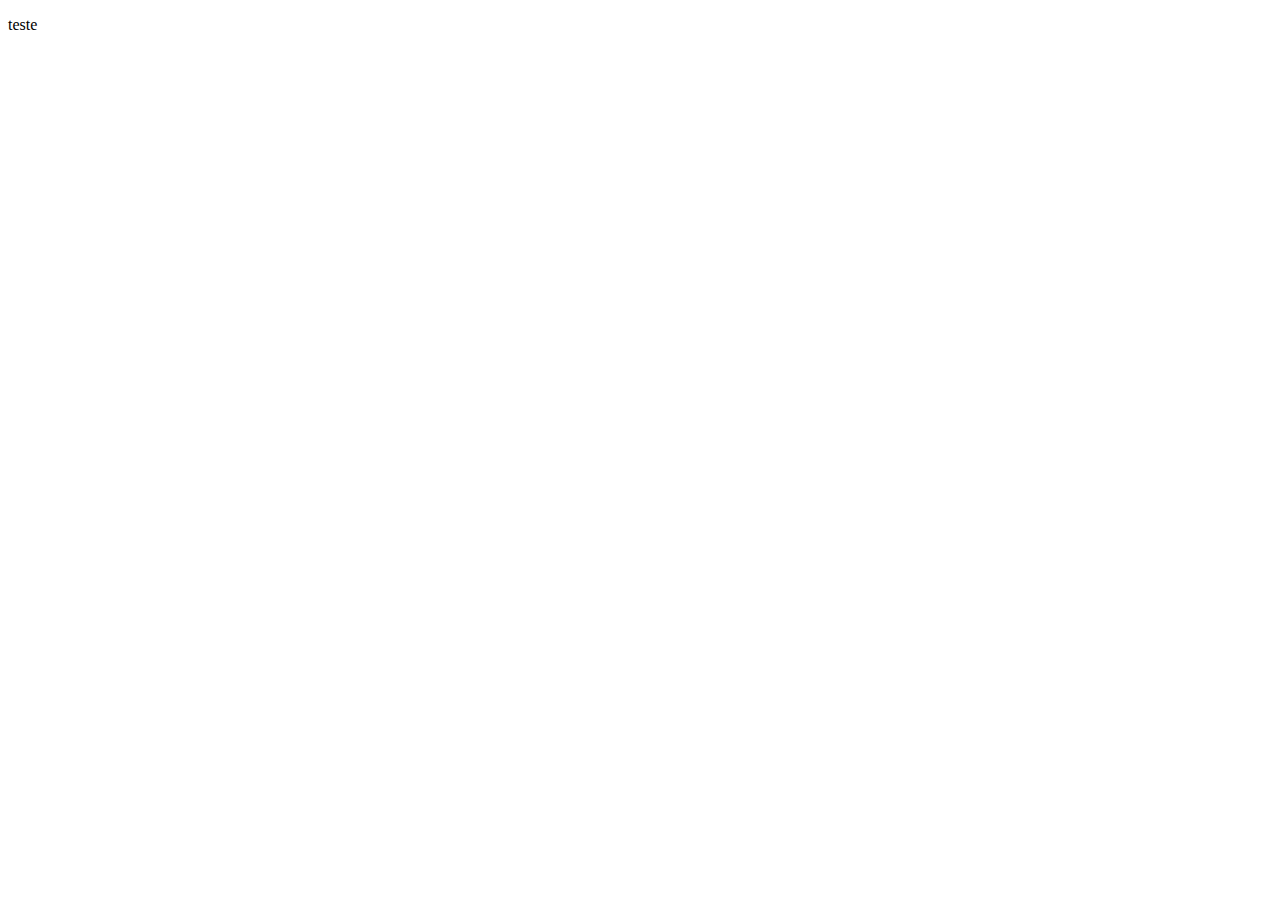
==== index.html @ ce8d88d8 "Testando" ====
<!DOCTYPE html>
<html lang="en">
  <head>
    <meta charset="UTF-8" />
    <meta http-equiv="X-UA-Compatible" content="IE=edge" />
    <meta name="viewport" content="width=device-width, initial-scale=1.0" />
    <title>Document</title>
  </head>
  <body>
    <p>teste</p>
  </body>
</html>
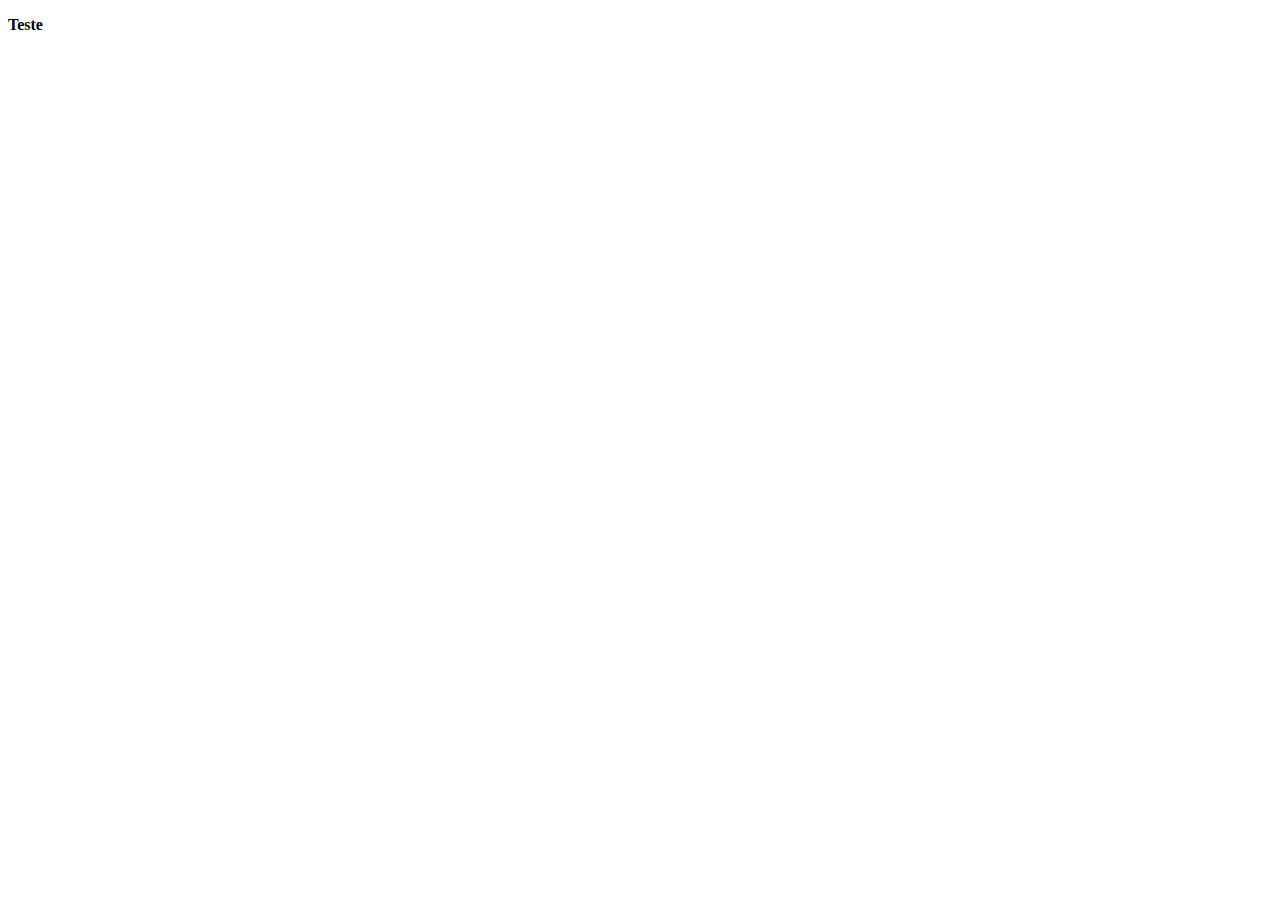
==== commit a3cab0c1: "testeVscode" ====
--- a/index.html
+++ b/index.html
@@ -7,6 +7,6 @@
     <title>Document</title>
   </head>
   <body>
-    <p>teste</p>
+    <p><b>Teste</b></p>
   </body>
 </html>
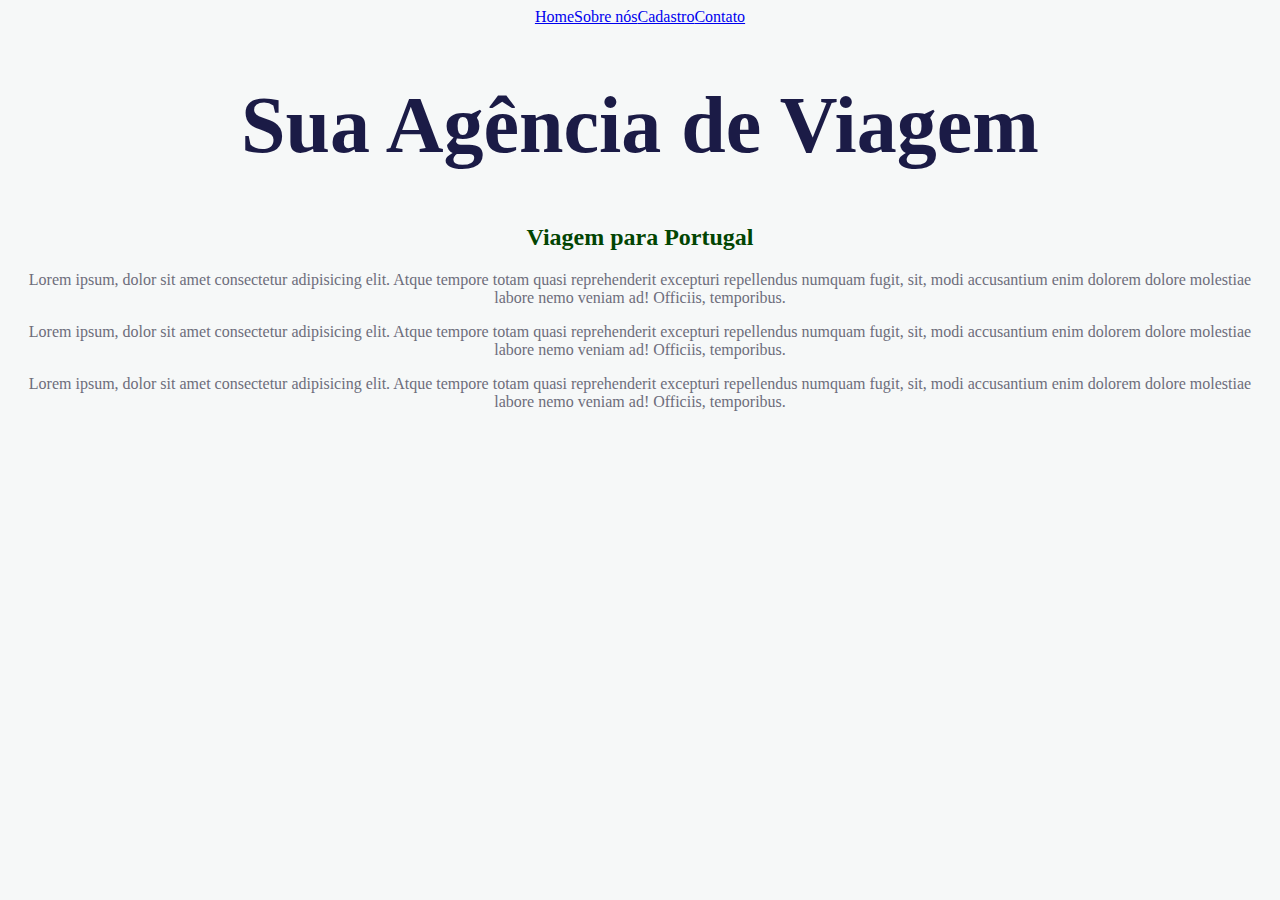
==== commit 3d7156e3: "style30dez22" ====
--- a/index.html
+++ b/index.html
@@ -1,12 +1,32 @@
 <!DOCTYPE html>
-<html lang="en">
+<html lang="pt-br">
   <head>
     <meta charset="UTF-8" />
     <meta http-equiv="X-UA-Compatible" content="IE=edge" />
     <meta name="viewport" content="width=device-width, initial-scale=1.0" />
-    <title>Document</title>
+    
+    <link rel="stylesheet" href="style.css">
+    <title>Sua Agência de Viagem</title>
   </head>
   <body>
-    <p><b>Teste</b></p>
+    <table>
+    <a href="index.html">Home</a>
+    <a href="sobre.html">Sobre nós</a>
+    <a href="cadastro.html">Cadastro</a>
+    <a href="contato.html">Contato</a>
+    <h1>Sua Agência de Viagem</h1>
+
+    <h2>Viagem para Portugal</h2>
+    <p>
+    Lorem ipsum, dolor sit amet consectetur adipisicing elit. Atque tempore totam quasi reprehenderit excepturi repellendus numquam fugit, sit, modi accusantium enim dolorem dolore molestiae labore nemo veniam ad! Officiis, temporibus.</p>
+    <p>
+      Lorem ipsum, dolor sit amet consectetur adipisicing elit. Atque tempore totam quasi reprehenderit excepturi repellendus numquam fugit, sit, modi accusantium enim dolorem dolore molestiae labore nemo veniam ad! Officiis, temporibus.</p>
+      <p>
+        <circle cx="12" cy="12" r="12" fill="#DCE9E2"></circle>
+        Lorem ipsum, dolor sit amet consectetur adipisicing elit. Atque tempore totam quasi reprehenderit excepturi repellendus numquam fugit, sit, modi accusantium enim dolorem dolore molestiae labore nemo veniam ad! Officiis, temporibus.</p>
+        
+      
+
   </body>
+  
 </html>
--- a/style.css
+++ b/style.css
@@ -0,0 +1,38 @@
+element.style {
+  height: 100%;
+}
+
+body {
+  font-family: 'DM Sans';
+  font-size: 1.6rem;
+  text-align: center;
+  overflow: overlay;
+  background: var(--bg-light);
+}
+
+
+p {
+  color: rgb(109, 109, 123);
+}
+
+
+h1 {
+  font-size: 80px;
+  color: #1b1b46;
+}
+h2 {
+  color: rgb(2, 69, 2);
+}
+:root {
+  --hue: 170;
+  --primary-color: hsl(var(--hue), 100%, 26%);
+  --headline: hsl(210, 11%, 15%);
+  --paragraph: hsl(210, 9%, 31%);
+  --brand-beige: hsl(39, 100%, 97%);
+  --brand-light: hsl(calc(var(--hue) - 22), 23%, 89%);
+  --brand-light-2: hsl(calc(var(--hue) + 10), 14%, 97%);
+  --bg-light: hsl(180, 14%, 97%);
+  --brand-dark: hsl(var(--hue), 100%, 14%);
+  font-size: 62.5%;
+  --nav-height: 7.2rem;
+}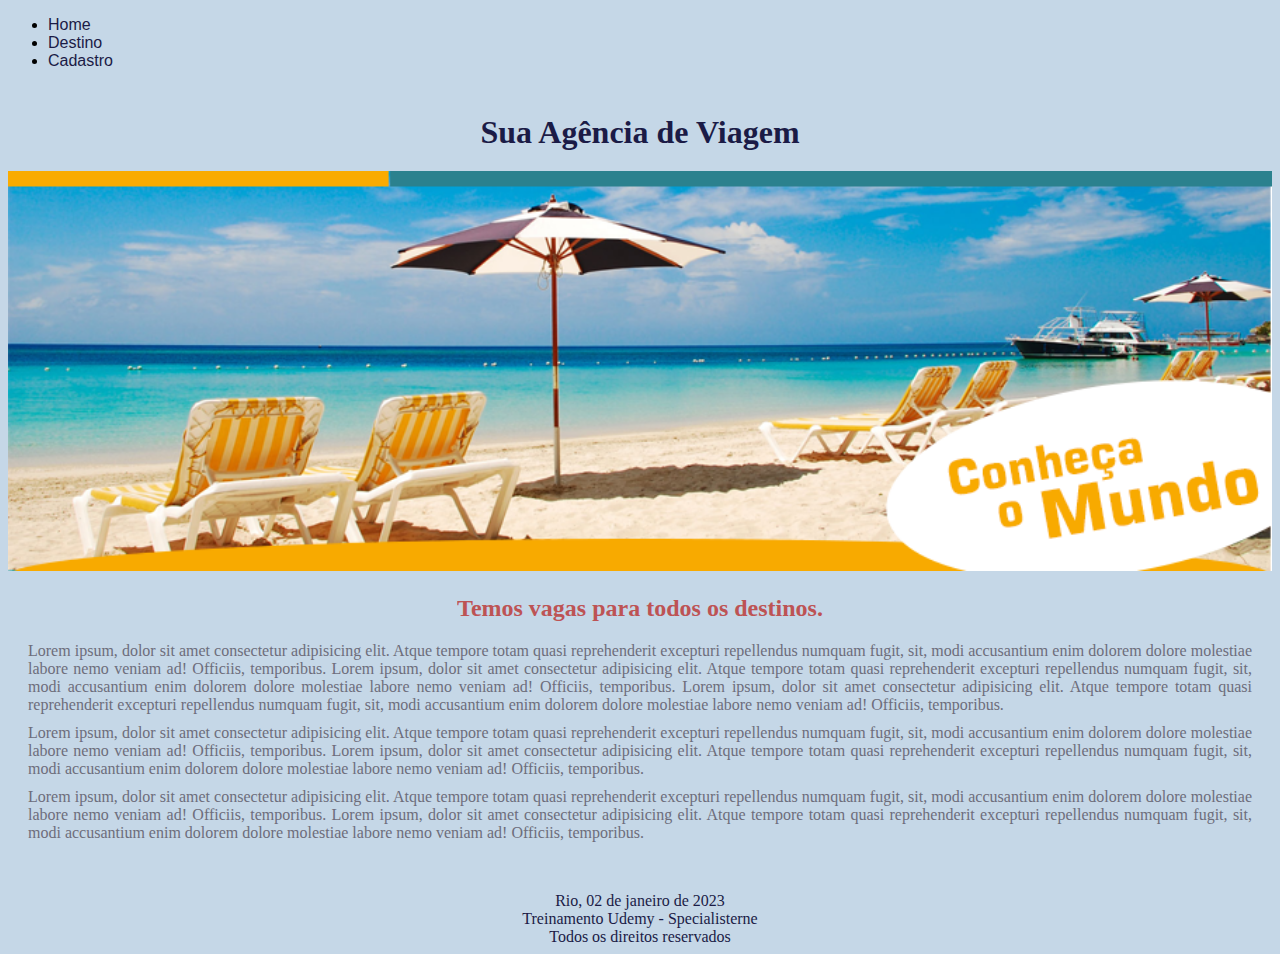
==== commit 47c90911: "Front-End Base" ====
--- a/index.html
+++ b/index.html
@@ -3,30 +3,45 @@
   <head>
     <meta charset="UTF-8" />
     <meta http-equiv="X-UA-Compatible" content="IE=edge" />
-    <meta name="viewport" content="width=device-width, initial-scale=1.0" />
-    
+    <meta name="viewport" content="width=device-width, initial-scale=1.0" />    
     <link rel="stylesheet" href="style.css">
-    <title>Sua Agência de Viagem</title>
+    <title>Agência de Viagem</title>
   </head>
-  <body>
-    <table>
-    <a href="index.html">Home</a>
-    <a href="sobre.html">Sobre nós</a>
-    <a href="cadastro.html">Cadastro</a>
-    <a href="contato.html">Contato</a>
+  <body>    
+      <div>
+        <ul>        
+          <li><a href="index.html">Home</a></li>
+          <li><a href="destino.html">Destino</a></li>
+          <li><a href="cadastro.html">Cadastro</a></li>
+        </ul>
+     
+    </div>
+    <br>    
     <h1>Sua Agência de Viagem</h1>
-
-    <h2>Viagem para Portugal</h2>
+    <img src="assets/principal.png" alt="">
+    <h2>Temos vagas para todos os destinos.</h2>
     <p>
+    Lorem ipsum, dolor sit amet consectetur adipisicing elit. Atque tempore totam quasi reprehenderit excepturi repellendus numquam fugit, sit, modi accusantium enim dolorem dolore molestiae labore nemo veniam ad! Officiis, temporibus.
+    Lorem ipsum, dolor sit amet consectetur adipisicing elit. Atque tempore totam quasi reprehenderit excepturi repellendus numquam fugit, sit, modi accusantium enim dolorem dolore molestiae labore nemo veniam ad! Officiis, temporibus.
     Lorem ipsum, dolor sit amet consectetur adipisicing elit. Atque tempore totam quasi reprehenderit excepturi repellendus numquam fugit, sit, modi accusantium enim dolorem dolore molestiae labore nemo veniam ad! Officiis, temporibus.</p>
     <p>
+      Lorem ipsum, dolor sit amet consectetur adipisicing elit. Atque tempore totam quasi reprehenderit excepturi repellendus numquam fugit, sit, modi accusantium enim dolorem dolore molestiae labore nemo veniam ad! Officiis, temporibus.
       Lorem ipsum, dolor sit amet consectetur adipisicing elit. Atque tempore totam quasi reprehenderit excepturi repellendus numquam fugit, sit, modi accusantium enim dolorem dolore molestiae labore nemo veniam ad! Officiis, temporibus.</p>
       <p>
-        <circle cx="12" cy="12" r="12" fill="#DCE9E2"></circle>
+      
+        Lorem ipsum, dolor sit amet consectetur adipisicing elit. Atque tempore totam quasi reprehenderit excepturi repellendus numquam fugit, sit, modi accusantium enim dolorem dolore molestiae labore nemo veniam ad! Officiis, temporibus.
         Lorem ipsum, dolor sit amet consectetur adipisicing elit. Atque tempore totam quasi reprehenderit excepturi repellendus numquam fugit, sit, modi accusantium enim dolorem dolore molestiae labore nemo veniam ad! Officiis, temporibus.</p>
         
       
 
   </body>
+  <footer>
+    
+    Rio, 02 de janeiro de 2023<br>
+    Treinamento Udemy - Specialisterne<br>
+    Todos os direitos reservados
+ 
+   
+  </footer>
   
 </html>
--- a/style.css
+++ b/style.css
@@ -1,38 +1,54 @@
 element.style {
+  margin-top: 0%;
+  margin-left: 0%;
   height: 100%;
 }
-
 body {
-  font-family: 'DM Sans';
-  font-size: 1.6rem;
-  text-align: center;
-  overflow: overlay;
-  background: var(--bg-light);
+  margin-top: 0%;
+  background-color: rgb(197, 215, 231);
+}
+a {
+  margin-right: 250px;
+  text-decoration: none;
+  font-family: Arial, Helvetica, sans-serif;
+  color: #1b1b46;
+}
+li {
+  text-decoration: none;
 }
 
+img {
+  margin-top: 0%;
+  width: 100%;
+}
 
 p {
+  text-align: justify;
+  margin: 10px 20px;
   color: rgb(109, 109, 123);
 }
-
-
 h1 {
-  font-size: 80px;
+  margin-top: 10px;
+  margin-bottom: 20px;
+  text-align: center;
   color: #1b1b46;
 }
 h2 {
-  color: rgb(2, 69, 2);
+  margin-top: 20px;
+  margin-bottom: 20px;
+  text-align: center;
+  color: #bd4545;
+  opacity: 90%;
 }
-:root {
-  --hue: 170;
-  --primary-color: hsl(var(--hue), 100%, 26%);
-  --headline: hsl(210, 11%, 15%);
-  --paragraph: hsl(210, 9%, 31%);
-  --brand-beige: hsl(39, 100%, 97%);
-  --brand-light: hsl(calc(var(--hue) - 22), 23%, 89%);
-  --brand-light-2: hsl(calc(var(--hue) + 10), 14%, 97%);
-  --bg-light: hsl(180, 14%, 97%);
-  --brand-dark: hsl(var(--hue), 100%, 14%);
-  font-size: 62.5%;
-  --nav-height: 7.2rem;
-}+footer {
+  color: #1b1b46;
+  margin-top: 50px;
+  text-align: center;
+}
+.btn {
+  background-color: rgb(34, 208, 86);
+  height: 30px;
+  width: 70px;
+  border-radius: 25px;
+  border-color: white;
+}
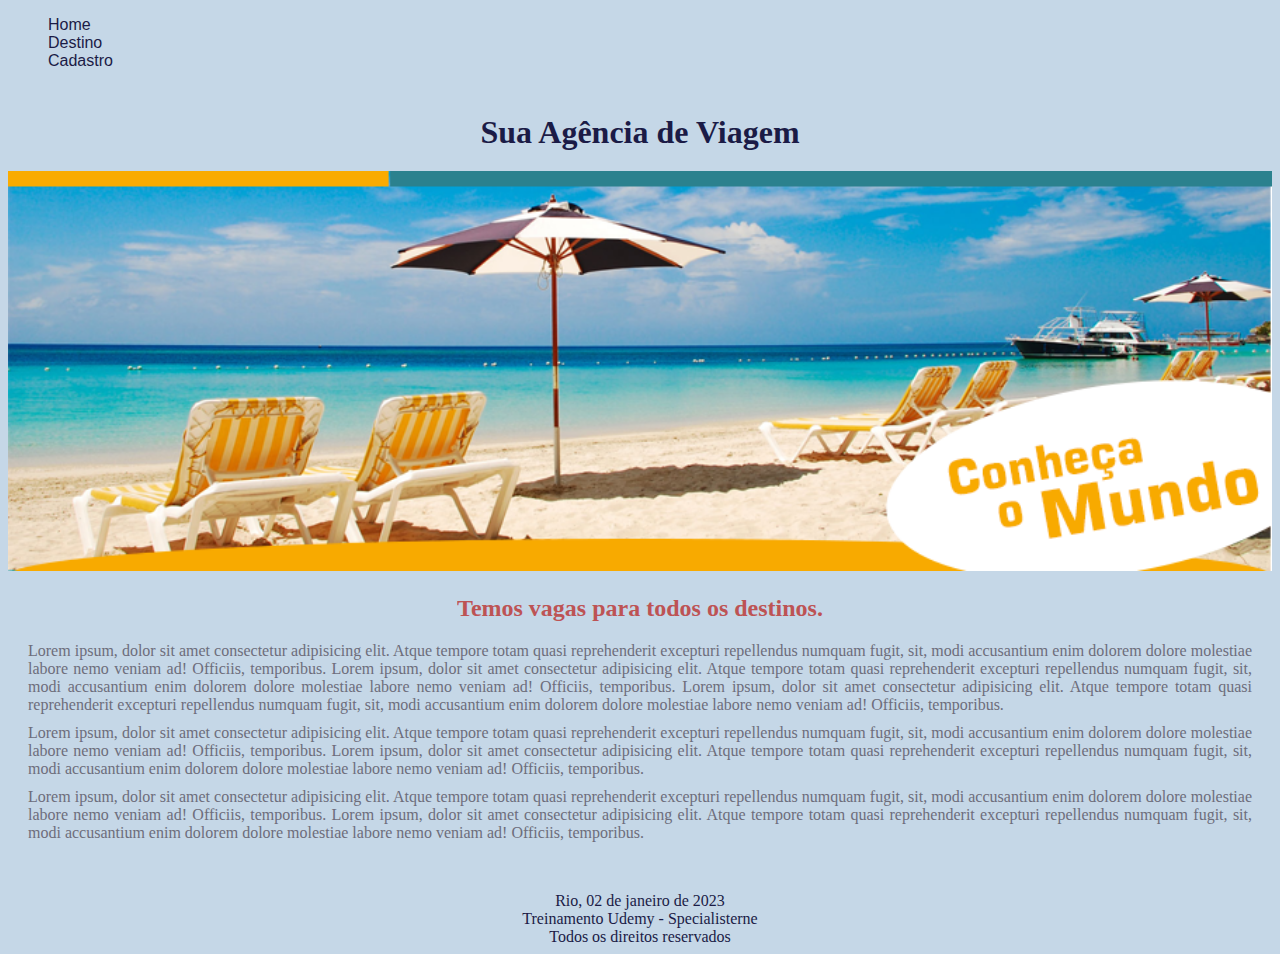
==== commit ca61417a: "pronto" ====
--- a/index.html
+++ b/index.html
@@ -3,45 +3,56 @@
   <head>
     <meta charset="UTF-8" />
     <meta http-equiv="X-UA-Compatible" content="IE=edge" />
-    <meta name="viewport" content="width=device-width, initial-scale=1.0" />    
-    <link rel="stylesheet" href="style.css">
+    <meta name="viewport" content="width=device-width, initial-scale=1.0" />
+    <link rel="stylesheet" href="style.css" />
     <title>Agência de Viagem</title>
   </head>
-  <body>    
-      <div>
-        <ul>        
-          <li><a href="index.html">Home</a></li>
-          <li><a href="destino.html">Destino</a></li>
-          <li><a href="cadastro.html">Cadastro</a></li>
-        </ul>
-     
+  <body>
+    <div>
+      <ul>
+        <li><a href="index.html">Home</a></li>
+        <li><a href="destino.html">Destino</a></li>
+        <li><a href="cadastro.html">Cadastro</a></li>
+      </ul>
     </div>
-    <br>    
+    <br />
     <h1>Sua Agência de Viagem</h1>
-    <img src="assets/principal.png" alt="">
+    <img src="assets/principal.png" alt="" />
     <h2>Temos vagas para todos os destinos.</h2>
     <p>
-    Lorem ipsum, dolor sit amet consectetur adipisicing elit. Atque tempore totam quasi reprehenderit excepturi repellendus numquam fugit, sit, modi accusantium enim dolorem dolore molestiae labore nemo veniam ad! Officiis, temporibus.
-    Lorem ipsum, dolor sit amet consectetur adipisicing elit. Atque tempore totam quasi reprehenderit excepturi repellendus numquam fugit, sit, modi accusantium enim dolorem dolore molestiae labore nemo veniam ad! Officiis, temporibus.
-    Lorem ipsum, dolor sit amet consectetur adipisicing elit. Atque tempore totam quasi reprehenderit excepturi repellendus numquam fugit, sit, modi accusantium enim dolorem dolore molestiae labore nemo veniam ad! Officiis, temporibus.</p>
+      Lorem ipsum, dolor sit amet consectetur adipisicing elit. Atque tempore
+      totam quasi reprehenderit excepturi repellendus numquam fugit, sit, modi
+      accusantium enim dolorem dolore molestiae labore nemo veniam ad! Officiis,
+      temporibus. Lorem ipsum, dolor sit amet consectetur adipisicing elit.
+      Atque tempore totam quasi reprehenderit excepturi repellendus numquam
+      fugit, sit, modi accusantium enim dolorem dolore molestiae labore nemo
+      veniam ad! Officiis, temporibus. Lorem ipsum, dolor sit amet consectetur
+      adipisicing elit. Atque tempore totam quasi reprehenderit excepturi
+      repellendus numquam fugit, sit, modi accusantium enim dolorem dolore
+      molestiae labore nemo veniam ad! Officiis, temporibus.
+    </p>
     <p>
-      Lorem ipsum, dolor sit amet consectetur adipisicing elit. Atque tempore totam quasi reprehenderit excepturi repellendus numquam fugit, sit, modi accusantium enim dolorem dolore molestiae labore nemo veniam ad! Officiis, temporibus.
-      Lorem ipsum, dolor sit amet consectetur adipisicing elit. Atque tempore totam quasi reprehenderit excepturi repellendus numquam fugit, sit, modi accusantium enim dolorem dolore molestiae labore nemo veniam ad! Officiis, temporibus.</p>
-      <p>
-      
-        Lorem ipsum, dolor sit amet consectetur adipisicing elit. Atque tempore totam quasi reprehenderit excepturi repellendus numquam fugit, sit, modi accusantium enim dolorem dolore molestiae labore nemo veniam ad! Officiis, temporibus.
-        Lorem ipsum, dolor sit amet consectetur adipisicing elit. Atque tempore totam quasi reprehenderit excepturi repellendus numquam fugit, sit, modi accusantium enim dolorem dolore molestiae labore nemo veniam ad! Officiis, temporibus.</p>
-        
-      
-
+      Lorem ipsum, dolor sit amet consectetur adipisicing elit. Atque tempore
+      totam quasi reprehenderit excepturi repellendus numquam fugit, sit, modi
+      accusantium enim dolorem dolore molestiae labore nemo veniam ad! Officiis,
+      temporibus. Lorem ipsum, dolor sit amet consectetur adipisicing elit.
+      Atque tempore totam quasi reprehenderit excepturi repellendus numquam
+      fugit, sit, modi accusantium enim dolorem dolore molestiae labore nemo
+      veniam ad! Officiis, temporibus.
+    </p>
+    <p>
+      Lorem ipsum, dolor sit amet consectetur adipisicing elit. Atque tempore
+      totam quasi reprehenderit excepturi repellendus numquam fugit, sit, modi
+      accusantium enim dolorem dolore molestiae labore nemo veniam ad! Officiis,
+      temporibus. Lorem ipsum, dolor sit amet consectetur adipisicing elit.
+      Atque tempore totam quasi reprehenderit excepturi repellendus numquam
+      fugit, sit, modi accusantium enim dolorem dolore molestiae labore nemo
+      veniam ad! Officiis, temporibus.
+    </p>
   </body>
   <footer>
-    
-    Rio, 02 de janeiro de 2023<br>
-    Treinamento Udemy - Specialisterne<br>
+    Rio, 02 de janeiro de 2023<br />
+    Treinamento Udemy - Specialisterne<br />
     Todos os direitos reservados
- 
-   
   </footer>
-  
 </html>
--- a/style.css
+++ b/style.css
@@ -8,13 +8,13 @@
   background-color: rgb(197, 215, 231);
 }
 a {
-  margin-right: 250px;
+  margin: 30px auto;
   text-decoration: none;
   font-family: Arial, Helvetica, sans-serif;
   color: #1b1b46;
 }
 li {
-  text-decoration: none;
+  list-style: none;
 }
 
 img {
